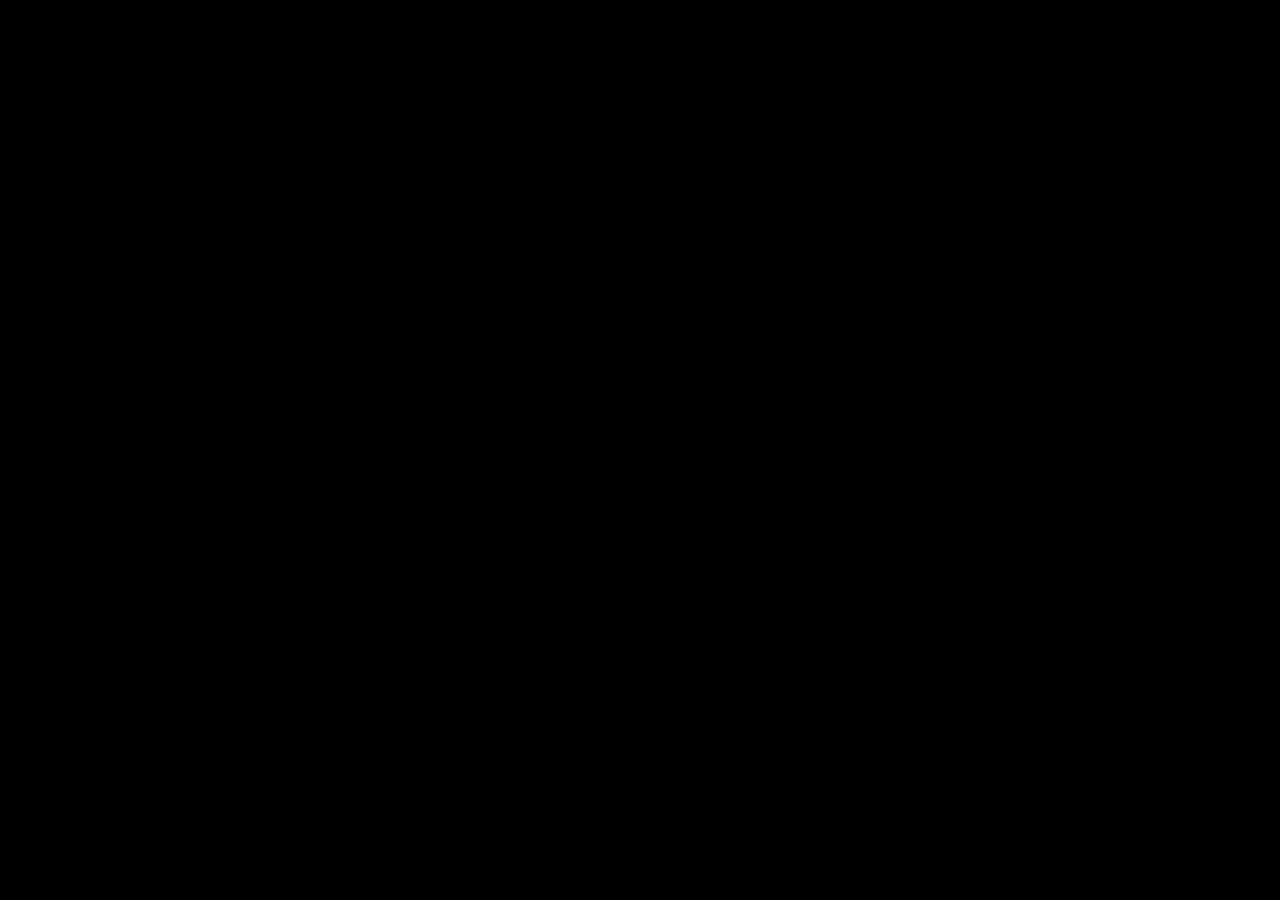
==== main.html @ 6b0ba990 "first commit" ====
<!DOCTYPE html>
<html lang="jp">

<head>
  <meta charset="UTF-8">
  <meta http-equiv="X-UA-Compatible" content="IE=edge">
  <meta name="viewport"
    content="width=device-width, initial-scale=1.0, minimum-scale=1.0, maximum-scale=1.0, user-scalable=no">
  <link rel="stylesheet" type="text/css" href="main.css" />
  <script src="NotesFile.js"></script>
  <script src="first.js"></script>
  <script src="main.js"></script>
  <script src="yt.js"></script>
  <title>yt</title>
</head>

<html>

<body>
  <div class="centering">
    <canvas class="canvas" id="back"></canvas>
    <div class="player" id="player"></div>
    <canvas class="canvas" id="layer"></canvas>
  </div>
</body>

</html>
---- main.css ----
:root {
    --widht: 640px;
    --video-width: 320px;
}

@media screen and (min-width: 640px) {
    :root {
        --width: 640px;
        --video-width: 640px;
    }
}

body {
    background: black;
}

.centering {
    position: absolute;
    top: 0;
    left: 0;

    width: 100%;
    max-width: var(--width);
    height: 100%;

    background-color: black;
}

@media screen and (min-width: 640px) {
    .centering {
        left: calc(50% - (var(--width)/2));
    }
}

.centering .player {
    position: absolute;
    top: 10%;
    left: calc(50% - (var(--video-width)/2));
}

.centering .canvas {
    position: absolute;
    top: 0;
    left: 8px;

    width: calc(100% - 16px);
    height: 100%;
}

@media screen and (min-width: 640px) {
    .centering .canvas {
        left: -4px;

        width: calc(100% + 8px);
    }
}
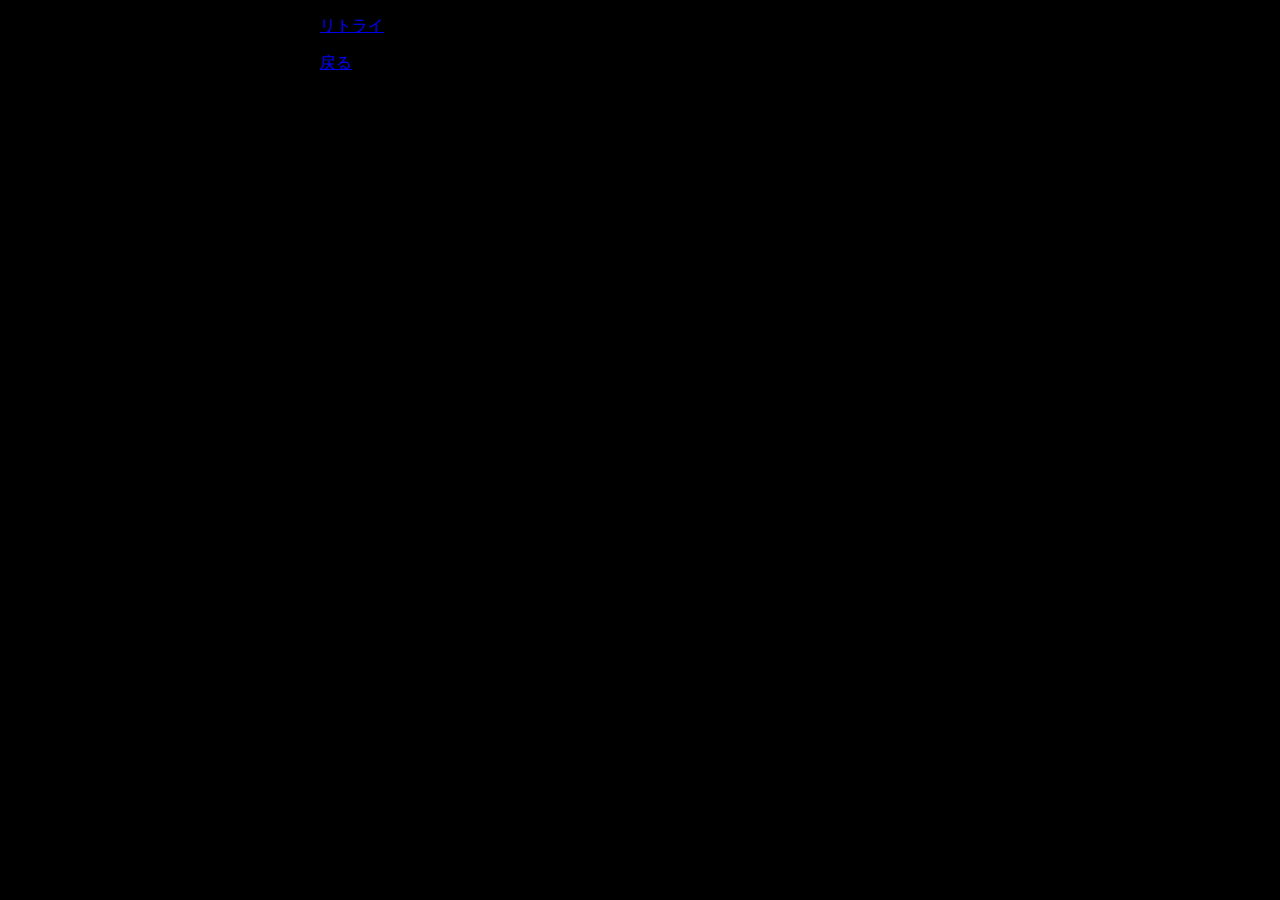
==== commit 47d725e3: "戻るも追加してます" ====
--- a/main.html
+++ b/main.html
@@ -3,7 +3,7 @@
 
 <head>
   <meta charset="UTF-8">
-  <meta http-equiv="X-UA-Compatible" content="IE=edge">
+  <meta http-equiv="X-UA-Compatible">
   <meta name="viewport"
     content="width=device-width, initial-scale=1.0, minimum-scale=1.0, maximum-scale=1.0, user-scalable=no">
   <link rel="stylesheet" type="text/css" href="main.css" />
@@ -21,6 +21,9 @@
     <canvas class="canvas" id="back"></canvas>
     <div class="player" id="player"></div>
     <canvas class="canvas" id="layer"></canvas>
+    <a href="main.html"><p>リトライ</p></a>
+    <a href="#"><p>戻る</p></a>
+
   </div>
 </body>
 
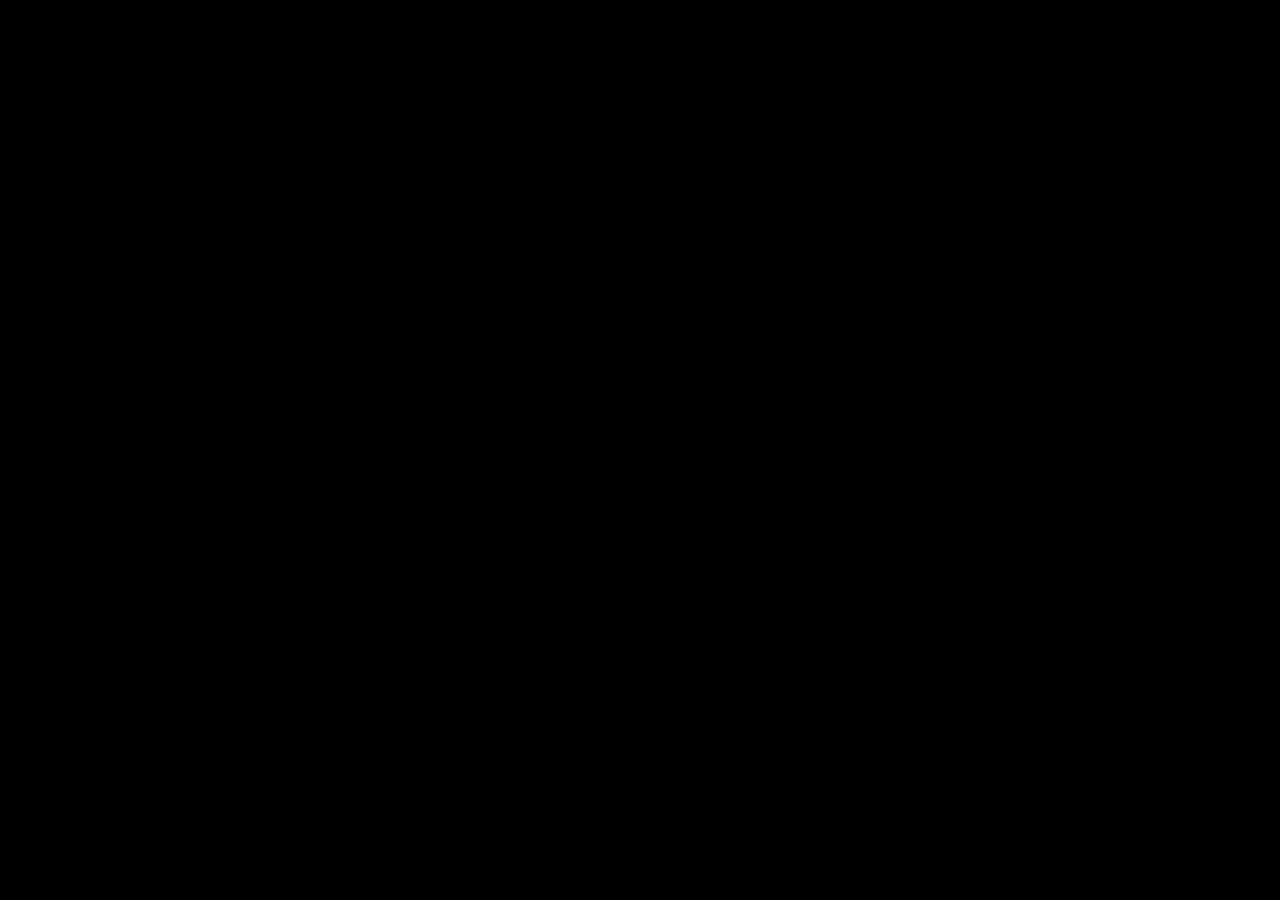
==== commit cadd1e5f: "リトライ追加できなかった" ====
--- a/main.html
+++ b/main.html
@@ -21,8 +21,6 @@
     <canvas class="canvas" id="back"></canvas>
     <div class="player" id="player"></div>
     <canvas class="canvas" id="layer"></canvas>
-    <a href="main.html"><p>リトライ</p></a>
-    <a href="#"><p>戻る</p></a>
 
   </div>
 </body>
